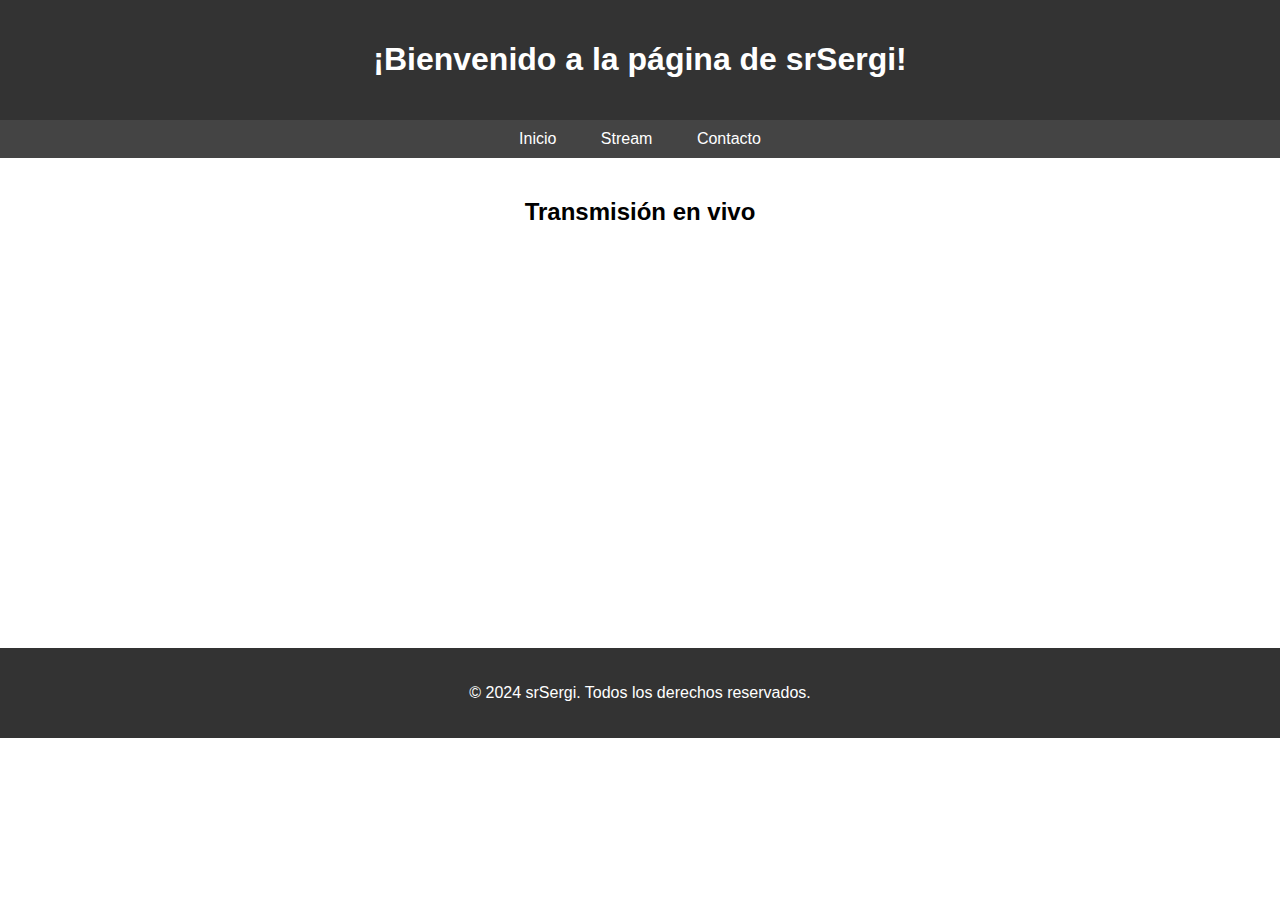
==== index.html @ bba0147e "Update index.html" ====
<!DOCTYPE html>
<html lang="es">

<head>
    <meta charset="UTF-8">
    <meta name="viewport" content="width=device-width, initial-scale=1.0">
    <title>Sitio de srSergi</title>
    <style>
        body {
            font-family: Arial, sans-serif;
            margin: 0;
            padding: 0;
        }

        header {
            background-color: #333;
            color: #fff;
            padding: 20px;
            text-align: center;
        }

        nav {
            background-color: #444;
            padding: 10px;
            text-align: center;
        }

        nav a {
            color: #fff;
            text-decoration: none;
            padding: 10px 20px;
        }

        section {
            padding: 20px;
            text-align: center;
        }

        footer {
            background-color: #333;
            color: #fff;
            padding: 20px;
            text-align: center;
        }

        @media (max-width: 600px) {
            nav {
                display: block;
            }

            nav a {
                display: block;
                padding: 10px 0;
            }
        }
    </style>
</head>

<body>
    <header>
        <h1>¡Bienvenido a la página de srSergi!</h1>
    </header>

    <nav>
        <a href="#">Inicio</a>
        <a href="#">Stream</a>
        <a href="#">Contacto</a>
    </nav>

    <section>
        <h2>Transmisión en vivo</h2>


        <div id="twitch-embed"></div>

        <script src="https://embed.twitch.tv/embed/v1.js"></script>
        <script type="text/javascript">
            new Twitch.Embed("twitch-embed", {
                width: 800,
                height: 600,
                channel: "tense198_v2",
                parent: ['feardragon.com'],
                layout: "video",
                autoplay: true,
                muted: true,
            });
        </script>

        <iframe src="https://player.twitch.tv/?channel=tense198_v2&parent=www.example.com" frameborder="0"
            allowfullscreen="true" scrolling="no" height="378" width="620"></iframe>

    </section>

    <footer>
        <p>© 2024 srSergi. Todos los derechos reservados.</p>
    </footer>
</body>

</html>
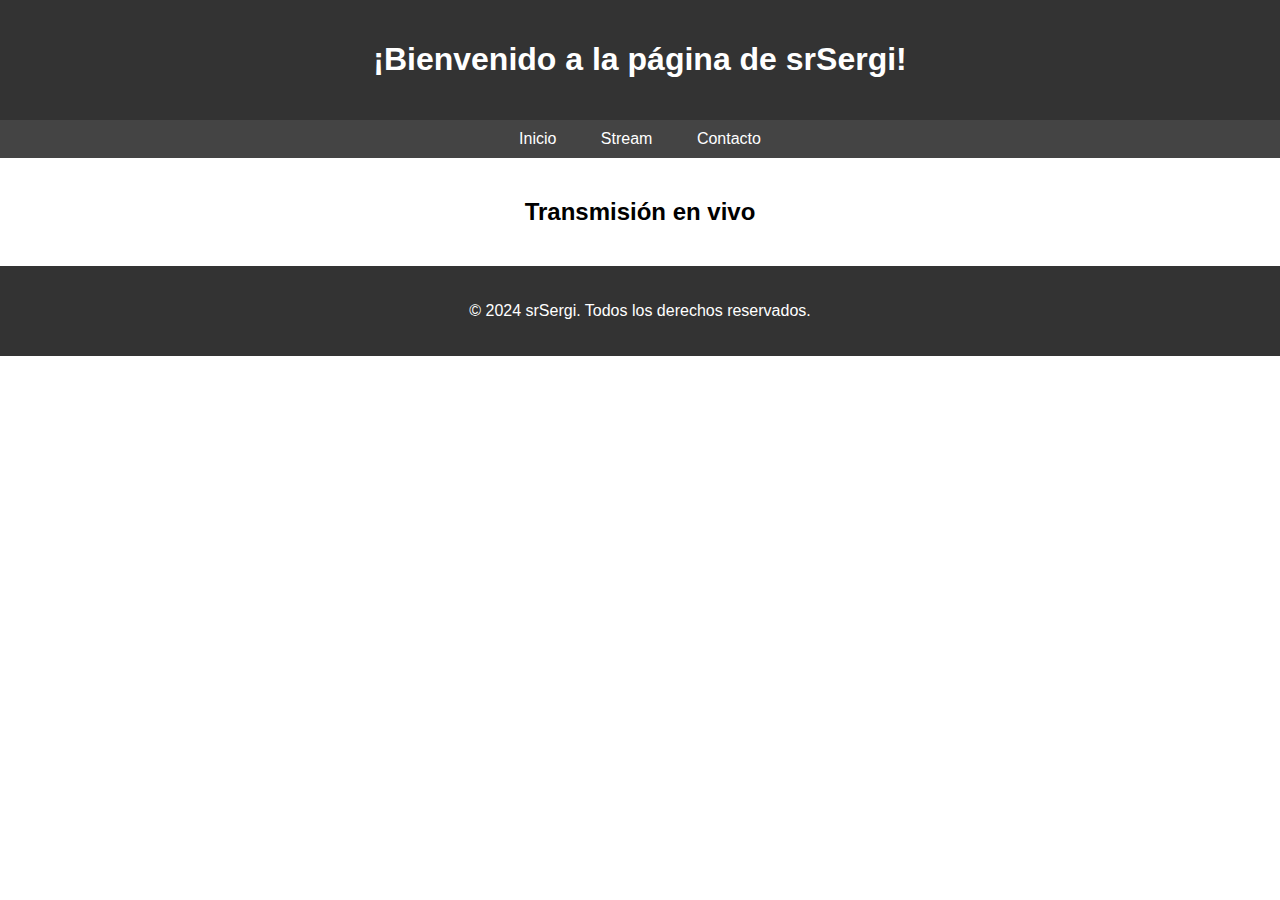
==== commit caef7540: "Update index.html" ====
--- a/index.html
+++ b/index.html
@@ -43,6 +43,13 @@
             text-align: center;
         }
 
+        /* Hacer que el contenedor del stream sea responsive */
+        #twitch-embed {
+            width: 100%;
+            max-width: 800px; /* Cambiar según sea necesario */
+            margin: 0 auto;
+        }
+
         @media (max-width: 600px) {
             nav {
                 display: block;
@@ -69,26 +76,19 @@
 
     <section>
         <h2>Transmisión en vivo</h2>
-
-
+        <!-- Contenedor del stream -->
         <div id="twitch-embed"></div>
-
+        <!-- Script de Twitch -->
         <script src="https://embed.twitch.tv/embed/v1.js"></script>
         <script type="text/javascript">
             new Twitch.Embed("twitch-embed", {
-                width: 800,
-                height: 600,
-                channel: "tense198_v2",
-                parent: ['feardragon.com'],
+                width: "100%",
+                height: "auto",
+                channel: "srSergi",
                 layout: "video",
                 autoplay: true,
-                muted: true,
             });
         </script>
-
-        <iframe src="https://player.twitch.tv/?channel=tense198_v2&parent=www.example.com" frameborder="0"
-            allowfullscreen="true" scrolling="no" height="378" width="620"></iframe>
-
     </section>
 
     <footer>
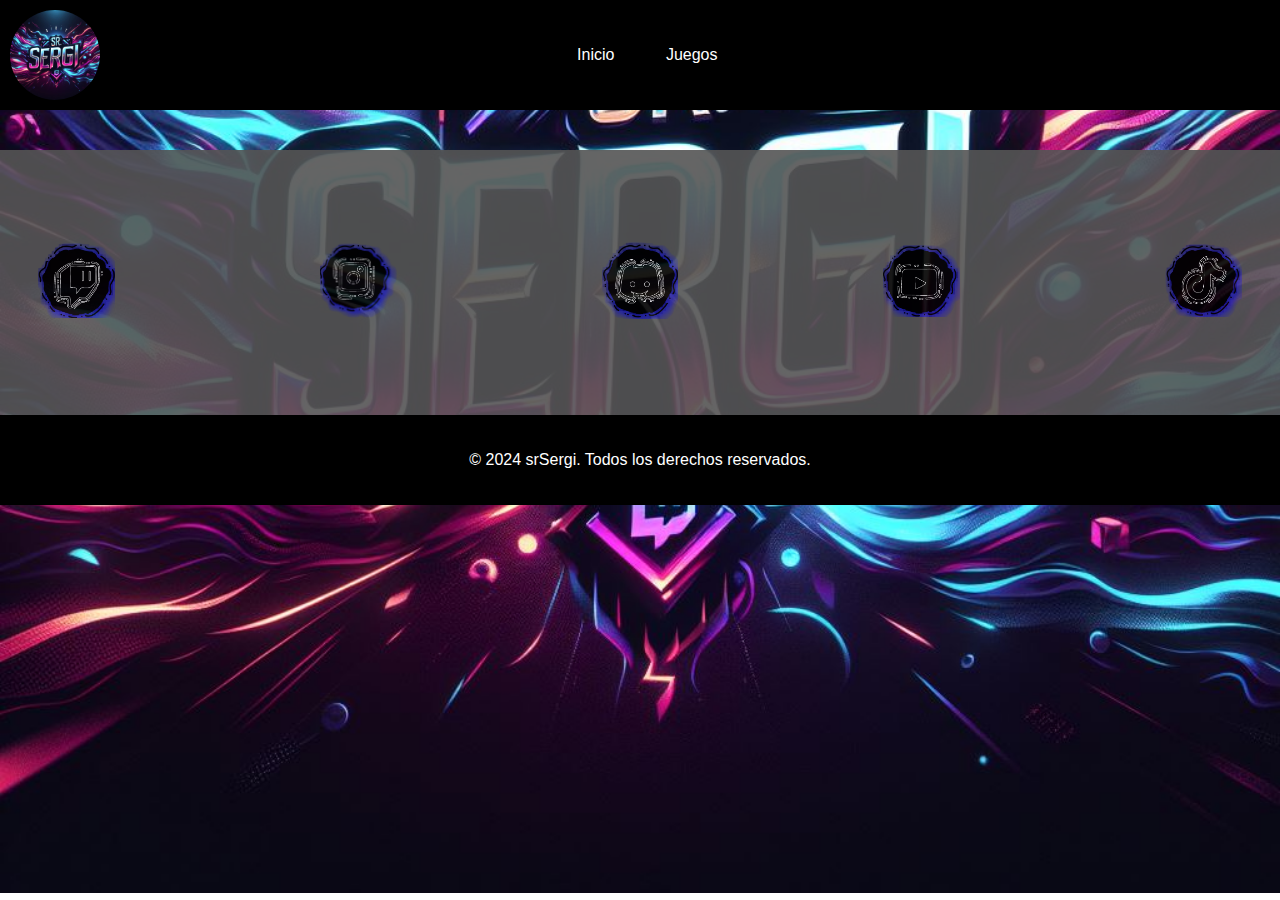
==== commit b7a15294: "Update index.html" ====
--- a/index.html
+++ b/index.html
@@ -4,78 +4,59 @@
 <head>
     <meta charset="UTF-8">
     <meta name="viewport" content="width=device-width, initial-scale=1.0">
-    <title>Sitio de srSergi</title>
-    <style>
-        body {
-            font-family: Arial, sans-serif;
-            margin: 0;
-            padding: 0;
-        }
 
-        header {
-            background-color: #333;
-            color: #fff;
-            padding: 20px;
-            text-align: center;
-        }
+    <title>srSergi</title>
+    <link rel="stylesheet" href="srSergiCss.css" type="text/css">
 
-        nav {
-            background-color: #444;
-            padding: 10px;
-            text-align: center;
-        }
 
-        nav a {
-            color: #fff;
-            text-decoration: none;
-            padding: 10px 20px;
-        }
-
-        section {
-            padding: 20px;
-            text-align: center;
-        }
-
-        footer {
-            background-color: #333;
-            color: #fff;
-            padding: 20px;
-            text-align: center;
-        }
-
-        /* Hacer que el contenedor del stream sea responsive */
-        #twitch-embed {
-            width: 100%;
-            max-width: 800px; /* Cambiar según sea necesario */
-            margin: 0 auto;
-        }
-
-        @media (max-width: 600px) {
-            nav {
-                display: block;
-            }
-
-            nav a {
-                display: block;
-                padding: 10px 0;
-            }
-        }
-    </style>
 </head>
 
 <body>
-    <header>
-        <h1>¡Bienvenido a la página de srSergi!</h1>
-    </header>
+    <div id="menu-container">
+        <!-- Imagen del streamer a la izquierda -->
+        <img id="logoheader" src="redes sociales\a539ecb9-2b81-4fb5-9573-c6efea6d497f.jpg" alt="Streamer">
 
-    <nav>
-        <a href="#">Inicio</a>
-        <a href="#">Stream</a>
-        <a href="#">Contacto</a>
-    </nav>
+        <!-- Botón de menú para dispositivos pequeños -->
+        <input type="checkbox" id="menu-toggle">
+        <label for="menu-toggle">&#9776;</label>
 
-    <section>
-        <h2>Transmisión en vivo</h2>
+        <!-- Opciones del menú -->
+        <ul id="menu">
+            <li><a href="">Inicio</a></li>
+            <li><a href="paginas/Juegos.html">Juegos</a></li>
+            <!-- Add more menu items here -->
+        </ul>
+    </div>
+
+    <section id="fondoDePagina" style="position: static">
+        <script>
+            const twitchChannel = 'v'; // Twitch channel name
+
+            async function getStreamTitle() {
+                try {
+                    const response = await fetch(`https://api.twitch.tv/helix/streams?user_login=${twitchChannel}`, {
+                        headers: {
+                            'Client-ID': 'YOUR_TWITCH_CLIENT_ID', // Replace with your Twitch Client ID
+                            'Authorization': 'Bearer YOUR_TWITCH_ACCESS_TOKEN' // Replace with your Twitch Access Token
+                        }
+                    });
+
+                    const data = await response.json();
+
+                    if (data.data.length > 0) {
+                        const streamTitle = data.data[0].title;
+                        document.getElementById('streamTitle').textContent = streamTitle;
+                    } else {
+                        document.getElementById('streamTitle').textContent = 'Stream is offline';
+                    }
+                } catch (error) {
+                    console.error('Error fetching Twitch stream data:', error);
+                }
+            }
+
+            // Call the function to get the stream title when the page loads
+            window.onload = getStreamTitle;
+        </script>
         <!-- Contenedor del stream -->
         <div id="twitch-embed"></div>
         <!-- Script de Twitch -->
@@ -83,12 +64,65 @@
         <script type="text/javascript">
             new Twitch.Embed("twitch-embed", {
                 width: "100%",
-                height: "auto",
+                height: "500vh",
                 channel: "srSergi",
                 layout: "video",
                 autoplay: true,
+
             });
         </script>
+    </section>
+    <section id="redes-sociales" style="position: static;height: autos;">
+        <script>
+            // Definir las redes sociales de srSergi
+            const redesSociales = {
+                twitch: "https://www.twitch.tv/srSergi",
+                instagram: "https://www.instagram.com/srSergi",
+                discord: "https://discord.gg/bc56m9qT",
+                youtube: "https://www.youtube.com/@SrSergi-twitch",
+                tiktok: "https://www.tiktok.com/@sergimahe?_t=8mEuoweJHRg&_r=1"
+                // Puedes añadir más redes sociales según sea necesario
+            };
+
+            // Función para generar el HTML de las redes sociales
+            function generarRedesSociales(redes) {
+                const divRedes = document.getElementById("redes-sociales");
+                // Iterar sobre las redes sociales y crear enlaces
+                for (let red in redes) {
+                    if (redes.hasOwnProperty(red)) {
+                        const enlace = document.createElement("a");
+                        enlace.href = redes[red];
+                        enlace.target = "_blank";
+                        // Seleccionar un icono adecuado según la red social
+                        let icono = "";
+                        switch (red) {
+                            case "twitch":
+                                icono = "<img  src='redes sociales/logotwich.png' class='logos'>";
+                                break;
+                            case "youtube":
+                                icono = "<img  src='redes sociales/logoyoutube.png' class='logos'>";
+                                break;
+                            case "instagram":
+                                icono = "<img  src='redes sociales/loginsta.png' class='logos'>";
+                                break;
+                            case "discord":
+                                icono = "<img  src='redes sociales/logoDiscord.png' class='logos'>";
+                                break;
+                            case "tiktok":
+                                icono = "<img  src='redes sociales/logotiktok.png' class='logos'>";
+                                break;
+                        }
+                        enlace.innerHTML = icono; // Aquí podrías usar un icono de imagen o fuente
+                        enlace.classList.add("social-icon"); // Clase opcional para estilizar los iconos
+                        divRedes.appendChild(enlace);
+                    }
+                }
+            }
+
+            // Llamar a la función para generar las redes sociales
+            generarRedesSociales(redesSociales);
+        </script>
+
     </section>
 
     <footer>
--- a/srSergiCss.css
+++ b/srSergiCss.css
@@ -0,0 +1,210 @@
+html {
+    padding: 0;
+    margin: 0;
+    width: auto;
+    background-image: url("redes sociales/a539ecb9-2b81-4fb5-9573-c6efea6d497f.jpg");
+    background-repeat: no-repeat;
+    background-position: center center;
+    /* Center the background image */
+    background-size: cover;
+}
+
+body {
+    font-family: Arial, sans-serif;
+    margin: 0;
+    padding: 0;
+}
+
+header {
+    background-color: #333;
+    color: #fff;
+    padding: 20px;
+    text-align: center;
+}
+
+#menu-container {
+    display: flex;
+    align-items: center;
+    background-color: black;
+    padding: 10px;
+}
+
+#menu {
+    list-style-type: none;
+    margin: 0;
+    padding: 0;
+    display: flex;
+    justify-content: center;
+    align-items: center;
+    flex-grow: 1;
+}
+
+#menu li {
+    display: inline;
+    margin: 0 15px;
+}
+
+#menu li a {
+    margin-left: -60%;
+    color: white;
+    text-decoration: none;
+    padding: 0px 15px;
+    border-radius: 5px;
+    transition: background-color 0.3s ease;
+}
+
+#menu li a:hover {
+
+    background-color: white;
+    color: black;
+}
+
+/* Estilos para el botón de menú en dispositivos pequeños */
+#menu-toggle {
+    display: none;
+    /* Oculta el botón de menú por defecto */
+}
+
+
+#menu-toggle+label:hover {
+    background-color: #555;
+}
+
+#logoheader {
+    width: 90px;
+    border-radius: 50%;
+    margin-right: 0px;
+}
+
+#menu-toggle:checked+label {
+    background-color: white;
+    color: black;
+}
+
+section {
+    padding: 20px;
+    text-align: center;
+}
+
+footer {
+    background-color: Black;
+    color: #fff;
+    padding: 20px;
+    text-align: center;
+
+}
+
+/* Hacer que el contenedor del stream sea responsive */
+#twitch-embed {
+    width: 100%;
+    max-width: 800px;
+    /* Cambiar según sea necesario */
+    margin: 0 auto;
+}
+
+#fondoDePagina {
+    background-image: url("C:/Users/intxi/OneDrive/Imágenes/redes sociales/a539ecb9-2b81-4fb5-9573-c6efea6d497f.jpg");
+    background-position: center;
+    background-repeat: no-repeat;
+
+
+}
+
+#redes-sociales {
+    display: flex;
+    justify-content: center;
+    align-items: center;
+    height: 25vh;
+    z-index: 2;
+    background-color: #555;
+    opacity: 0.9;
+
+}
+
+.logos {
+    width: 6vw;
+    /* Tamaño relativo al contenedor padre */
+    height: auto;
+    /* Altura automática para mantener la proporción */
+    margin-right: 8vw;
+    margin: 8vw;
+    /* Margen derecho relativo */
+    opacity: 2;
+}
+
+.logos:hover {
+    width: 6.2vw;
+    /* Tamaño relativo al contenedor padre */
+    max-width: 50px;
+    /* Tamaño máximo en píxeles */
+    height: auto;
+    /* Altura automática para mantener la proporción */
+    margin-right: 8vw;
+    margin: 8vw;
+    /* Margen derecho relativo */
+}
+
+
+
+#menu-toggle+label {
+
+    background-color: black;
+    color: black;
+
+
+}
+
+
+@media (max-width: 600px) {
+    html {
+        padding: 0;
+        margin: 0;
+        width: auto;
+    }
+
+    #menu {
+
+        display: none;
+        /* Oculta el menú por defecto en dispositivos pequeños */
+    }
+
+    #menu li {
+        display: block;
+        margin: 5px 0;
+    }
+
+    #menu-toggle {
+
+        display: none;
+    }
+
+    #menu-toggle:checked+label+#menu {
+        margin-left: 50%;
+        display: flex;
+        flex-direction: row-reverse;
+        align-items: flex-start;
+        position: fixed;
+    }
+
+    /* Estilos para el menú desplegable */
+    #menu-toggle+label {
+
+        margin-left: auto;
+        cursor: pointer;
+        background-color: white;
+        color: black;
+        padding: 10px 15px;
+        border-radius: 5px;
+        transition: background-color 0.3s ease;
+    }
+
+    .logos {
+        width: 16vw;
+        /* Tamaño relativo al contenedor padre */
+        height: auto;
+        /* Altura automática para mantener la proporción */
+        margin-right: 5vw;
+        margin: 5vw;
+        /* Margen derecho relativo */
+    }
+}
